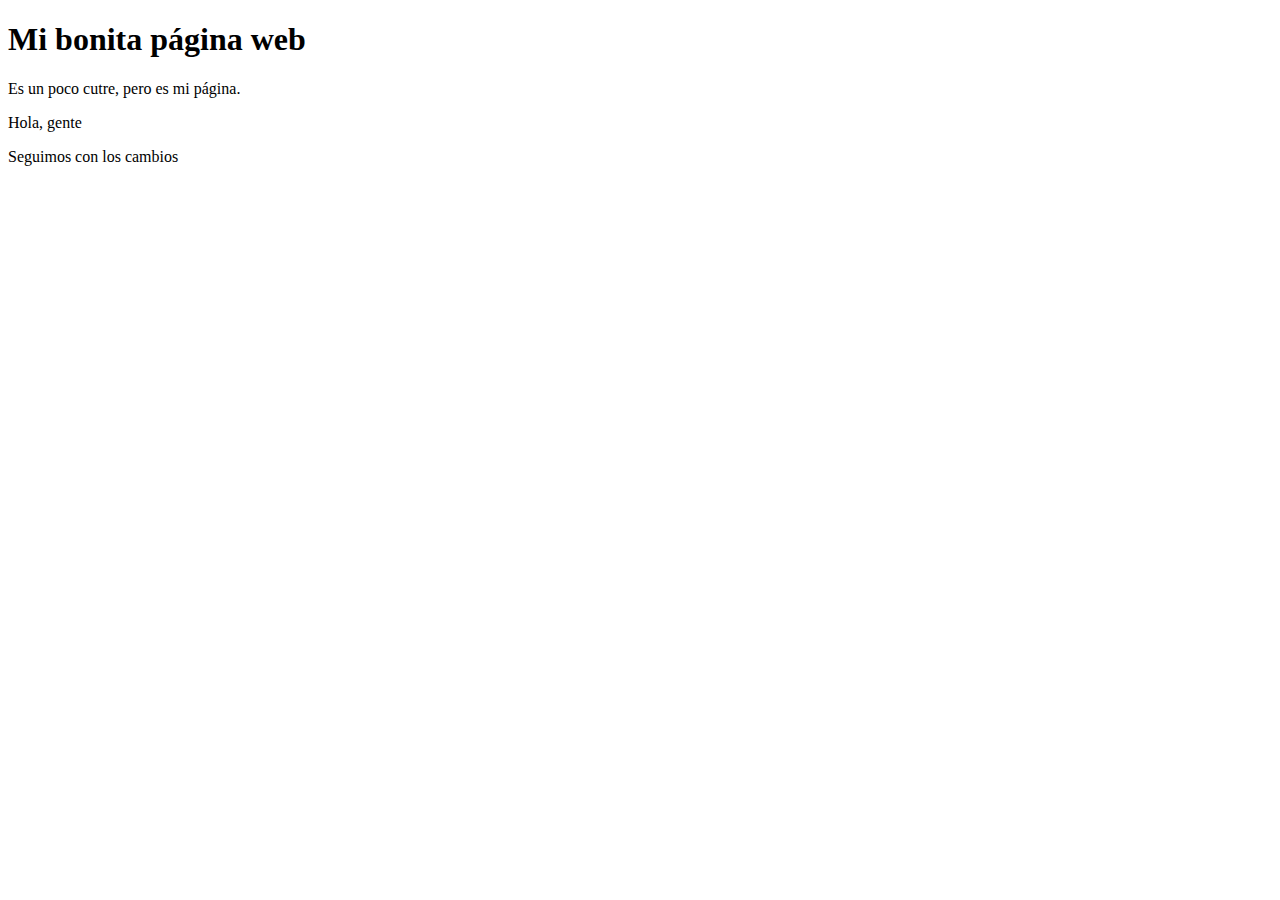
==== index.html @ f6978b6e "Update index.html" ====
<!DOCTYPE html>
<html lang="es">
<head>
  <meta charset="utf-8" />
  <title>Mi página web</title>
  <meta name="viewport" content="width=device-width, initial-scale=1.0" />
  <link rel="stylesheet" type="text/css" href="estilo.css" />
</head>

<body>
  <h1>Mi bonita página web</h1>

  <p>Es un poco cutre, pero es mi página.</p>

  <p>Hola, gente</p>
  
  <p>Seguimos con los cambios</p>
</body>
</html>
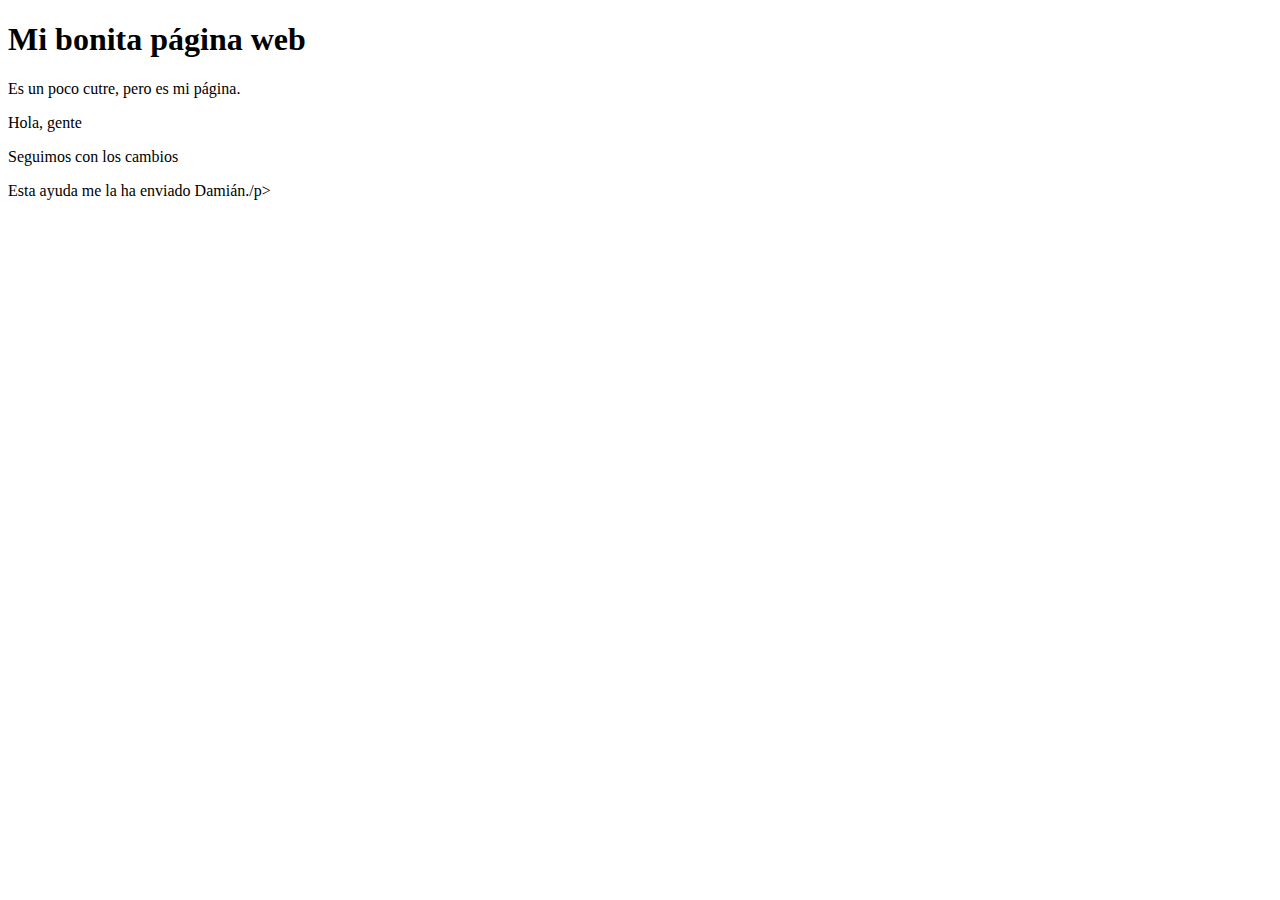
==== commit 957eca10: "Update index.html" ====
--- a/index.html
+++ b/index.html
@@ -13,7 +13,11 @@
   <p>Es un poco cutre, pero es mi página.</p>
 
   <p>Hola, gente</p>
+
+  <p>Seguimos con los cambios</p>
+
+  <p><a href="ayuda.html"></a></p>
   
-  <p>Seguimos con los cambios</p>
+  <p>Esta ayuda me la ha enviado Damián./p>
 </body>
 </html>
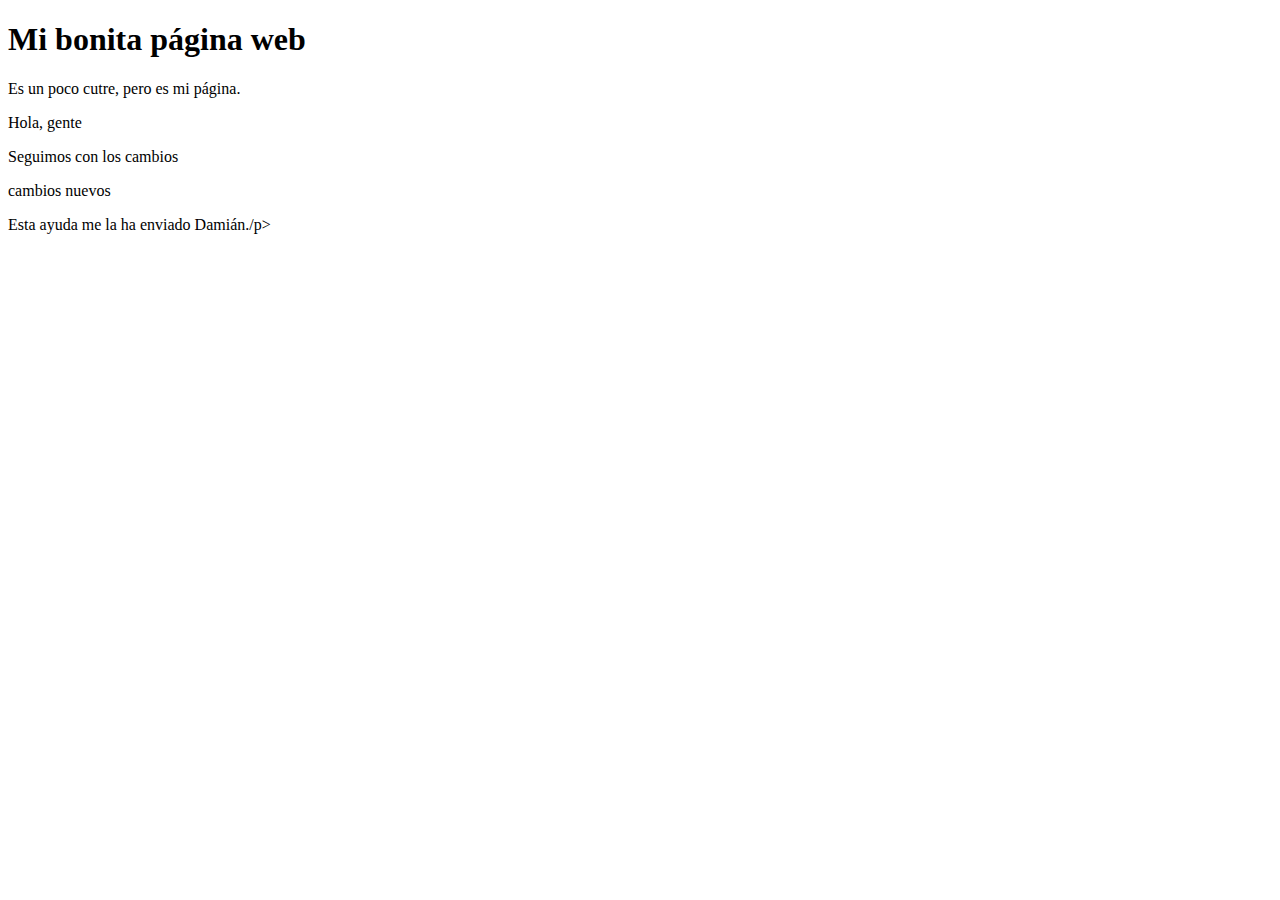
==== commit 7f518283: "Merge 0db146673b76ab74a325f6d6fd734e61103b6205 into 957eca10056da3606cd9ddc2139ce90398da4c0a" ====
--- a/index.html
+++ b/index.html
@@ -16,6 +16,8 @@
 
   <p>Seguimos con los cambios</p>
 
+  <p>cambios nuevos</p>
+
   <p><a href="ayuda.html"></a></p>
   
   <p>Esta ayuda me la ha enviado Damián./p>
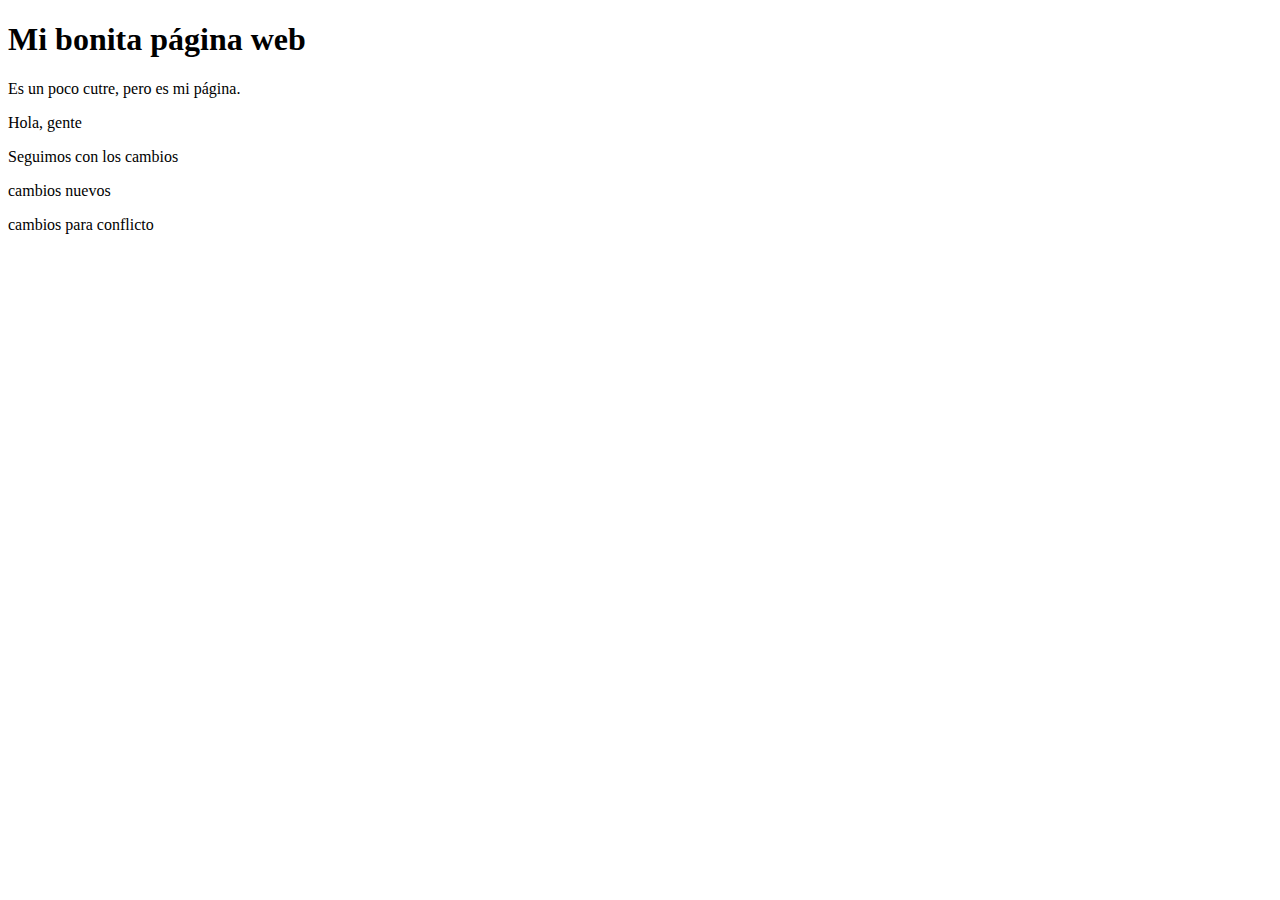
==== commit 5b4a9f3d: "cambios conflicto 1" ====
--- a/index.html
+++ b/index.html
@@ -18,8 +18,8 @@
 
   <p>cambios nuevos</p>
 
+  <p>cambios para conflicto</p>
+
   <p><a href="ayuda.html"></a></p>
-  
-  <p>Esta ayuda me la ha enviado Damián./p>
 </body>
 </html>
